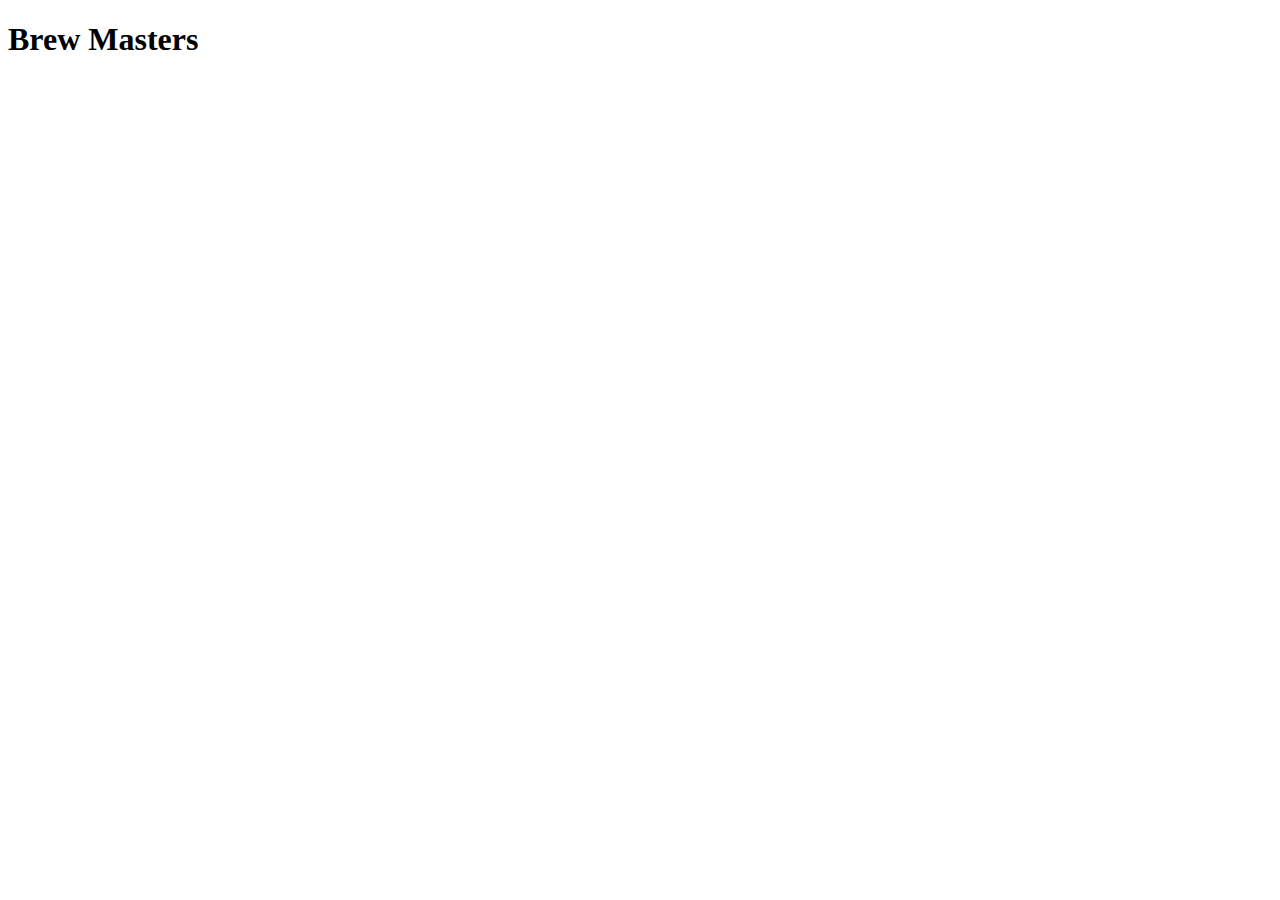
==== index.html @ 21b9e368 "start of project 1" ====
<!DOCTYPE html>
<html lang="en">
<head>
    <meta charset="UTF-8">
    <meta name="viewport" content="width=device-width, initial-scale=1.0">
    <title>Document</title>
</head>
<body>
    <h1>Brew Masters</h1>
    
</body>
</html>
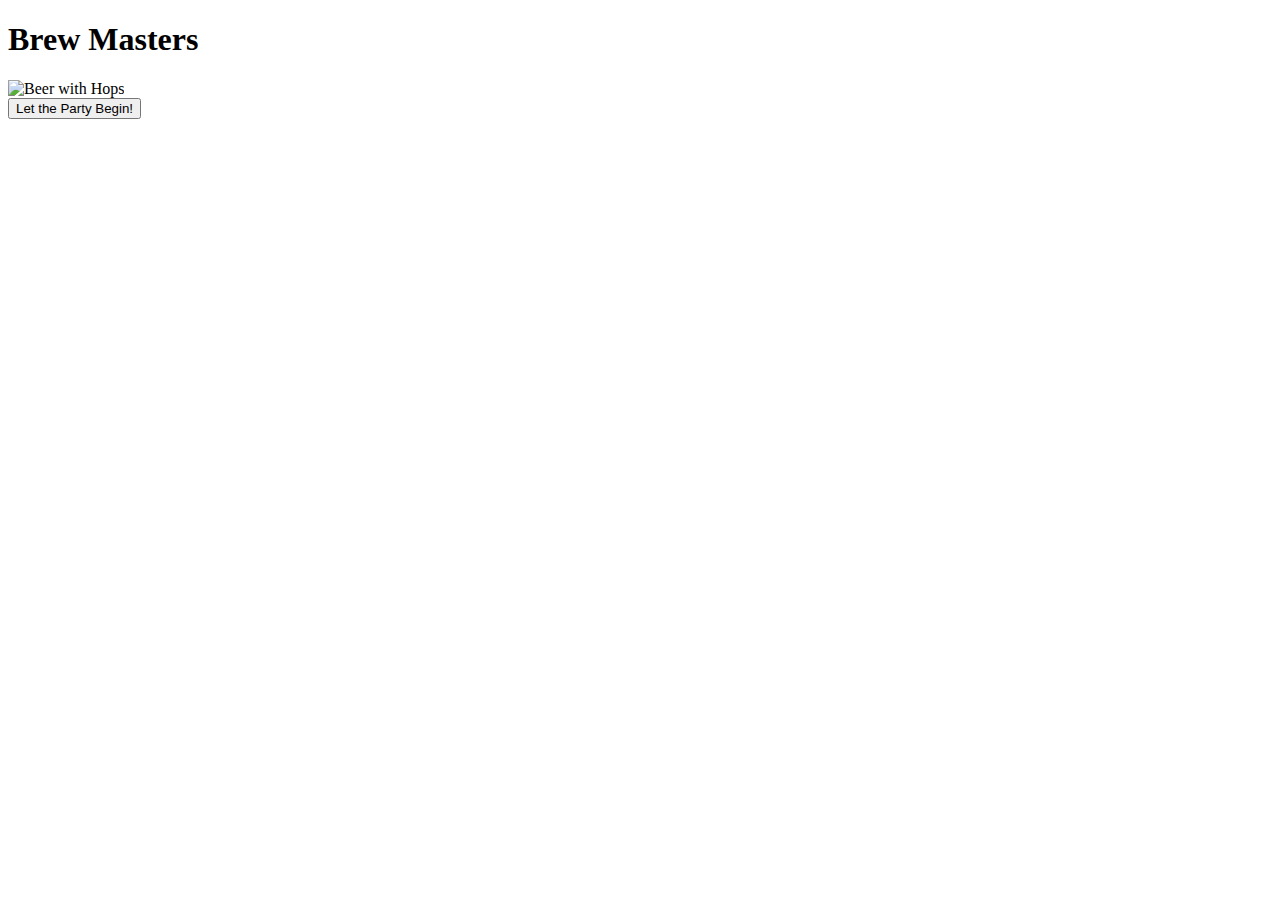
==== commit e1635fe5: "HTML updates" ====
--- a/index.html
+++ b/index.html
@@ -3,10 +3,22 @@
 <head>
     <meta charset="UTF-8">
     <meta name="viewport" content="width=device-width, initial-scale=1.0">
+    <link rel="stylesheet" type="text/css" href="./style.css">
     <title>Document</title>
 </head>
 <body>
     <h1>Brew Masters</h1>
     
+
+
+<div>
+
+    <img class="logo" src="https://encrypted-tbn0.gstatic.com/images?q=tbn%3AANd9GcQKFAQWfF_WHjavaAx0X1IKBj7oJYhEOjrweQ&usqp=CAU" alt="Beer with Hops"/>
+
+</div>
+
+<div>
+    <button>Let the Party Begin!</button>
+</div>
 </body>
 </html>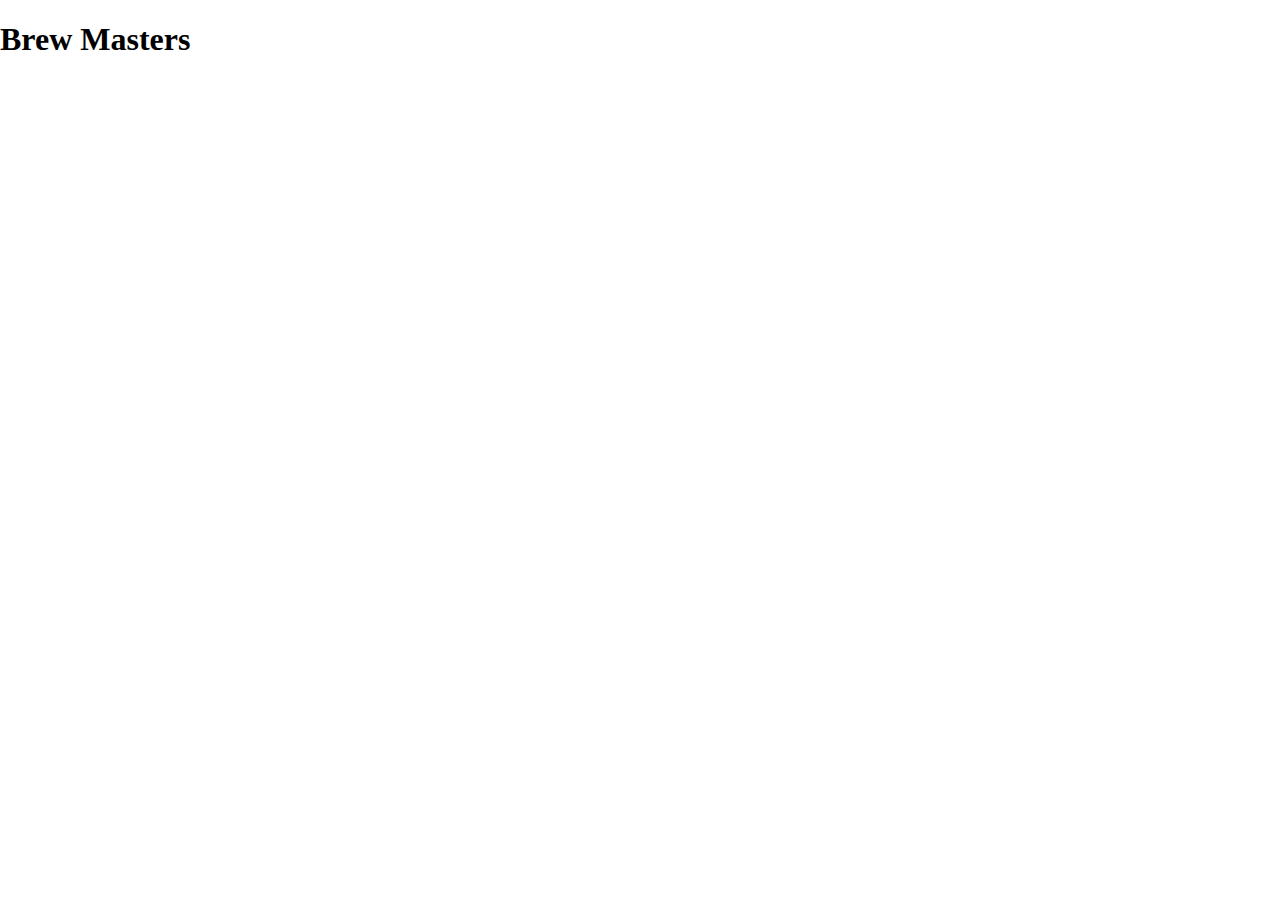
==== commit 632bcdff: "obtain user location with geolocation and added both brewery and google map api" ====
--- a/index.html
+++ b/index.html
@@ -1,24 +1,36 @@
 <!DOCTYPE html>
 <html lang="en">
+
 <head>
     <meta charset="UTF-8">
     <meta name="viewport" content="width=device-width, initial-scale=1.0">
-    <link rel="stylesheet" type="text/css" href="./style.css">
     <title>Document</title>
+    <style>
+        /* Always set the map height explicitly to define the size of the div
+         * element that contains the map. */
+        #map {
+            height: 100%;
+        }
+
+        /* Optional: Makes the sample page fill the window. */
+        html,
+        body {
+            height: 80%;
+            margin: 0;
+            padding: 0;
+        }
+    </style>
 </head>
+
 <body>
     <h1>Brew Masters</h1>
-    
+    <div id="map"></div>
 
 
-<div>
+    <script defer
+        src="https://maps.googleapis.com/maps/api/js?key=AIzaSyCA-nK8SdguDxQyi-Uj2qssUMZTw3B49DA&callback=initMap">
+        </script>
+    <script src="index.js"></script>
+</body>
 
-    <img class="logo" src="https://encrypted-tbn0.gstatic.com/images?q=tbn%3AANd9GcQKFAQWfF_WHjavaAx0X1IKBj7oJYhEOjrweQ&usqp=CAU" alt="Beer with Hops"/>
-
-</div>
-
-<div>
-    <button>Let the Party Begin!</button>
-</div>
-</body>
 </html>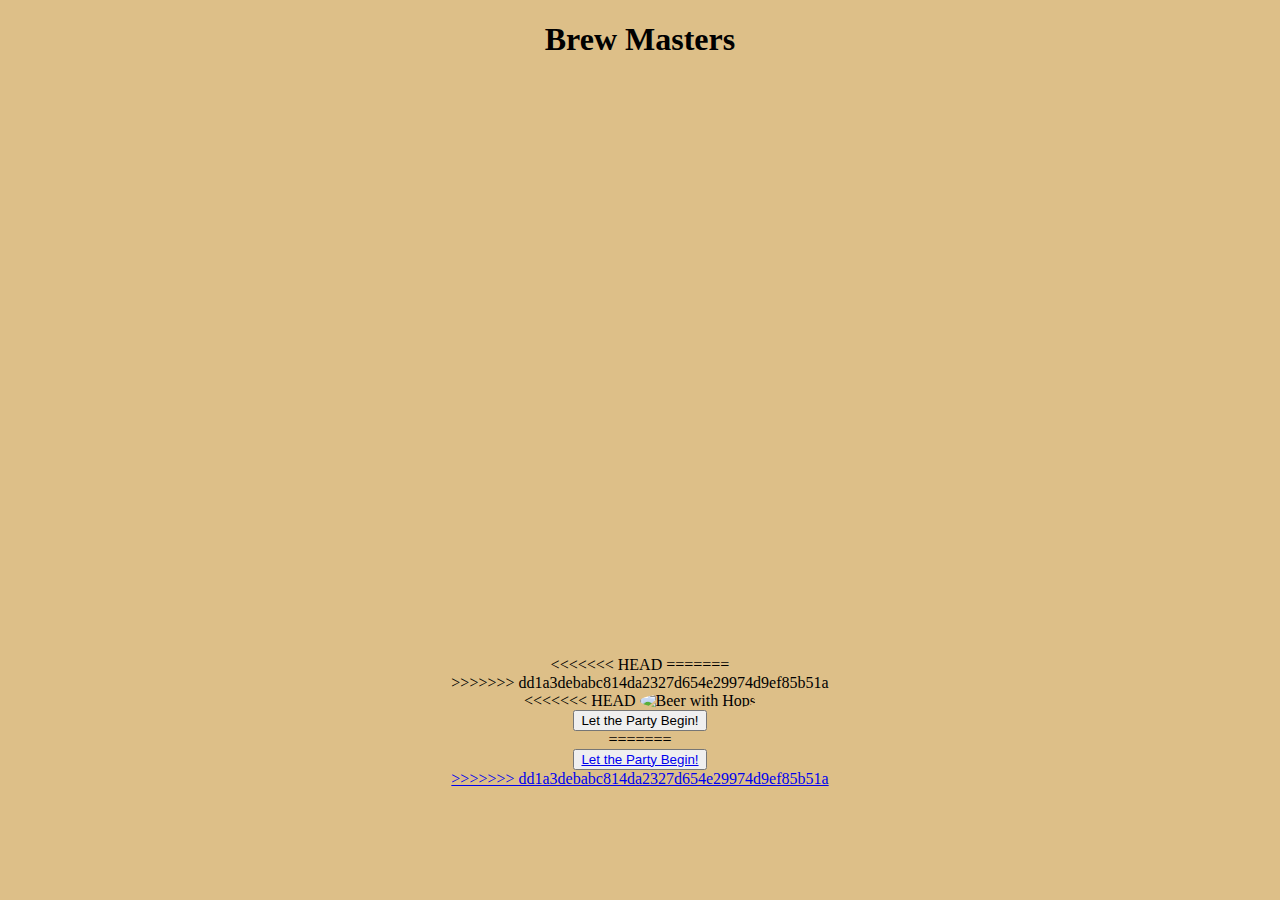
==== commit c18dad77: "fixed conflicts" ====
--- a/index.html
+++ b/index.html
@@ -4,6 +4,7 @@
 <head>
     <meta charset="UTF-8">
     <meta name="viewport" content="width=device-width, initial-scale=1.0">
+    <link rel="stylesheet" type="text/css" href="./style.css">
     <title>Document</title>
     <style>
         /* Always set the map height explicitly to define the size of the div
@@ -31,6 +32,30 @@
         src="https://maps.googleapis.com/maps/api/js?key=AIzaSyCA-nK8SdguDxQyi-Uj2qssUMZTw3B49DA&callback=initMap">
         </script>
     <script src="index.js"></script>
+
+<<<<<<< HEAD
+=======
+<div class="div1">
+>>>>>>> dd1a3debabc814da2327d654e29974d9ef85b51a
+
+
+    <div>
+
+<<<<<<< HEAD
+        <img class="logo"
+            src="https://encrypted-tbn0.gstatic.com/images?q=tbn%3AANd9GcQKFAQWfF_WHjavaAx0X1IKBj7oJYhEOjrweQ&usqp=CAU"
+            alt="Beer with Hops" />
+
+    </div>
+
+    <div>
+        <button>Let the Party Begin!</button>
+    </div>
+=======
+<div>
+    <button><a href="./search.html">Let the Party Begin!</button>
+</div>
+>>>>>>> dd1a3debabc814da2327d654e29974d9ef85b51a
 </body>
 
 </html>--- a/style.css
+++ b/style.css
@@ -0,0 +1,4 @@
+body {text-align: center; background-color: rgb(221, 191, 136);}
+img {
+    border-radius: 50%;
+}
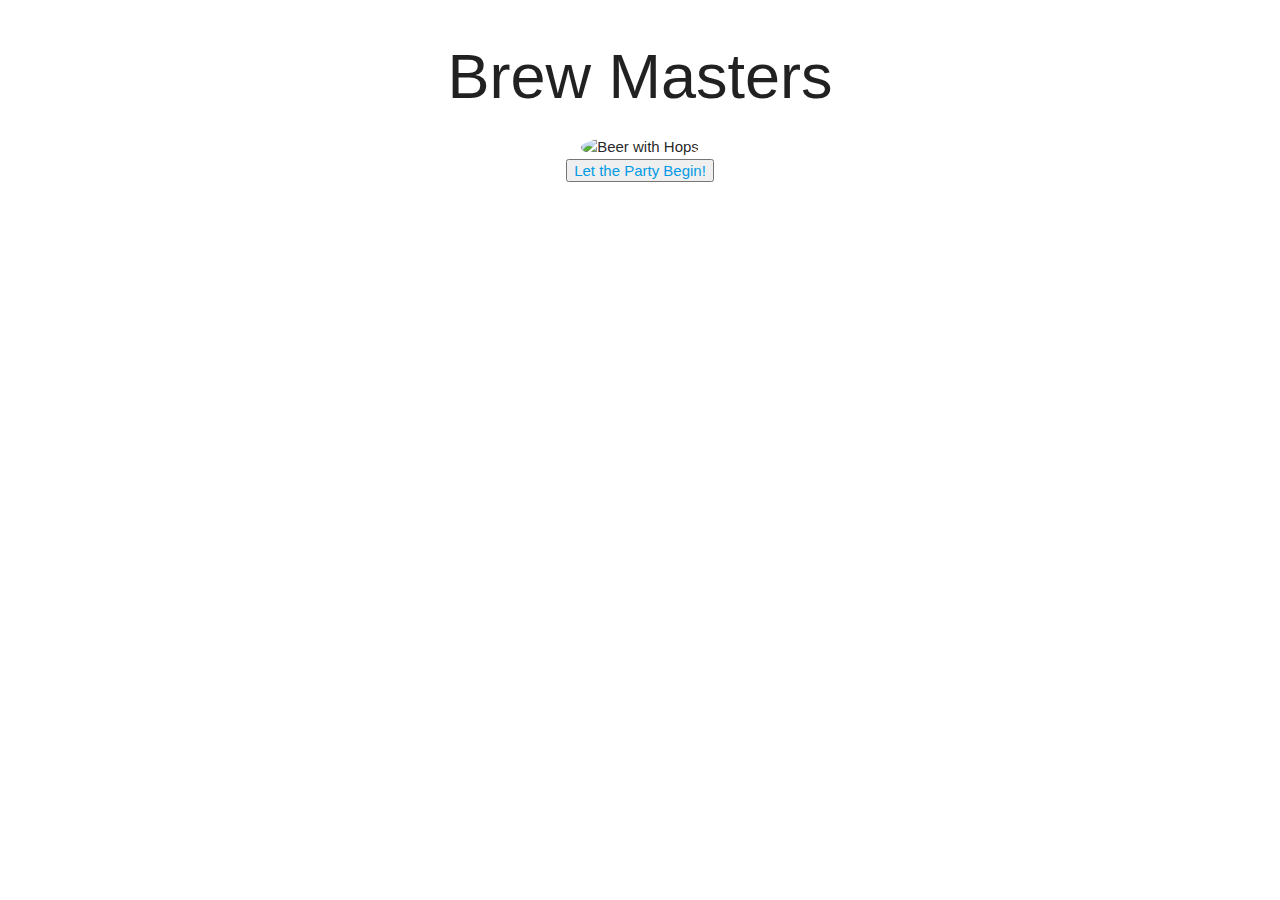
==== commit ef9bc365: "Merge pull request #2 from byrdfabian/victorias-branch" ====
--- a/index.html
+++ b/index.html
@@ -4,58 +4,38 @@
 <head>
     <meta charset="UTF-8">
     <meta name="viewport" content="width=device-width, initial-scale=1.0">
+    <link rel="stylesheet" href="https://cdnjs.cloudflare.com/ajax/libs/materialize/1.0.0/css/materialize.min.css">
+
     <link rel="stylesheet" type="text/css" href="./style.css">
     <title>Document</title>
-    <style>
-        /* Always set the map height explicitly to define the size of the div
-         * element that contains the map. */
-        #map {
-            height: 100%;
-        }
 
-        /* Optional: Makes the sample page fill the window. */
-        html,
-        body {
-            height: 80%;
-            margin: 0;
-            padding: 0;
-        }
-    </style>
 </head>
 
 <body>
-    <h1>Brew Masters</h1>
-    <div id="map"></div>
 
 
-    <script defer
-        src="https://maps.googleapis.com/maps/api/js?key=AIzaSyCA-nK8SdguDxQyi-Uj2qssUMZTw3B49DA&callback=initMap">
-        </script>
-    <script src="index.js"></script>
 
-<<<<<<< HEAD
-=======
-<div class="div1">
->>>>>>> dd1a3debabc814da2327d654e29974d9ef85b51a
+    <div class="home-page">
+        <h1>Brew Masters</h1>
+        <div>
+            <img class="logo"
+                src="https://encrypted-tbn0.gstatic.com/images?q=tbn%3AANd9GcQKFAQWfF_WHjavaAx0X1IKBj7oJYhEOjrweQ&usqp=CAU"
+                alt="Beer with Hops" />
+        </div>
+
+        <div>
+            <button><a href="./search.html">Let the Party Begin!</button>
+        </div>
 
 
-    <div>
 
-<<<<<<< HEAD
-        <img class="logo"
-            src="https://encrypted-tbn0.gstatic.com/images?q=tbn%3AANd9GcQKFAQWfF_WHjavaAx0X1IKBj7oJYhEOjrweQ&usqp=CAU"
-            alt="Beer with Hops" />
 
-    </div>
+        <script src="https://cdnjs.cloudflare.com/ajax/libs/materialize/1.0.0/js/materialize.min.js"></script>
 
-    <div>
-        <button>Let the Party Begin!</button>
-    </div>
-=======
-<div>
-    <button><a href="./search.html">Let the Party Begin!</button>
-</div>
->>>>>>> dd1a3debabc814da2327d654e29974d9ef85b51a
+        <script defer
+            src="https://maps.googleapis.com/maps/api/js?key=AIzaSyCA-nK8SdguDxQyi-Uj2qssUMZTw3B49DA&callback=initMap">
+            </script>
+        <script src="index.js"></script>
 </body>
 
 </html>--- a/style.css
+++ b/style.css
@@ -1,4 +1,18 @@
-body {text-align: center; background-color: rgb(221, 191, 136);}
-img {
-    border-radius: 50%;
+body {
+  background-color: #fff;
+  /* background-color: rgb(221, 191, 136);*/
 }
+
+.home-page {
+  text-align: center;
+}
+
+.brand-logo,
+.logo {
+  height: 100%;
+  border-radius: 50%;
+}
+
+.nav-bar {
+  background-color: #334652;
+}
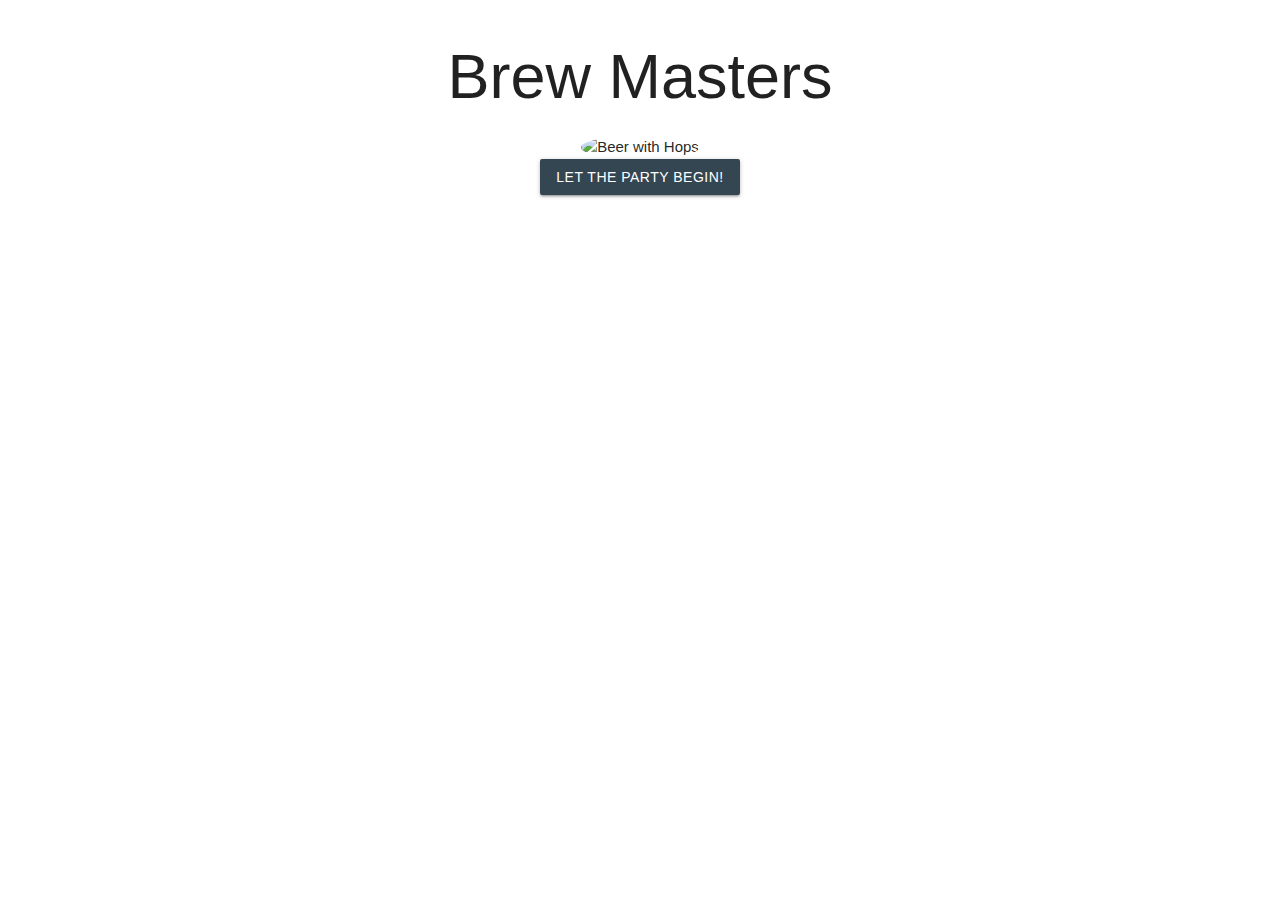
==== commit 003e0a9c: "styled home button & added top 10 to navbar" ====
--- a/index.html
+++ b/index.html
@@ -24,7 +24,7 @@
         </div>
 
         <div>
-            <button><a href="./search.html">Let the Party Begin!</button>
+            <a class="waves-effect waves-light btn" href="./search.html">Let the Party Begin!</a>
         </div>
 
 
--- a/style.css
+++ b/style.css
@@ -1,10 +1,17 @@
 body {
   background-color: #fff;
-  /* background-color: rgb(221, 191, 136);*/
 }
 
 .home-page {
   text-align: center;
+}
+
+.btn {
+  background-color: #334652;
+}
+
+.btn:hover {
+  background-color: #06588f;
 }
 
 .brand-logo,
@@ -16,3 +23,20 @@
 .nav-bar {
   background-color: #334652;
 }
+
+h2 {
+  font-family: 'Courier New', Courier, monospace;
+  font-size: 85px;
+  color: black;
+  text-align: center;
+}
+
+.card-image {
+  width: 25%;
+}
+
+.card-title {
+}
+
+.card-text {
+}
